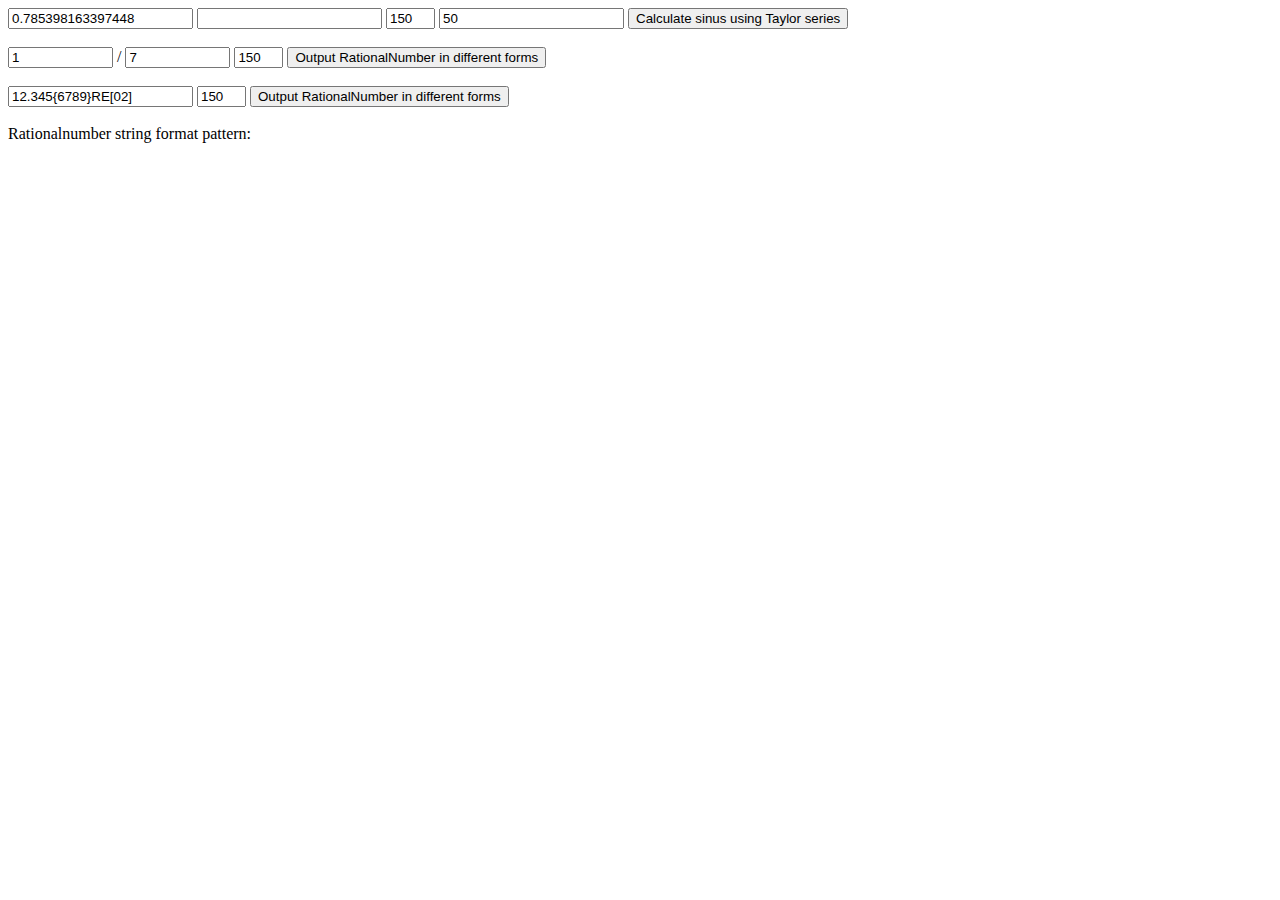
==== src/main/resources/templates/index.html @ 74155134 "Added default webpage and controller code" ====
<!DOCTYPE html>
<html xmlns="http://www.w3.org/1999/xhtml" xmlns:th="http://www.thymeleaf.org">
<head></head>
<body>
<div>
    <form method="get" action="sin">
        <input name="rationalNumber" title="RationalNumber as string" value="0.785398163397448">
        <input name="outputType" title="The format of the output" th:value="${T(nl.smith.mathematics.numbertype.RationalNumber.OutputType).TRUNCATED}" READONLY>
        <input name="scale" title="Scale. Number of decimals after the decimal point" value="150" maxlength="3" size="3">
        <input name="maximumDegreeOfPolynomial" title="Calculate value using polynom value of degree 0...specified degree." value="50">
        <input type="submit" value="Calculate sinus using Taylor series">
    </form>
    <br>
    <form method="get" action="valueOfUsingNumeratorDenominator">
        <input name="numerator" title="Numerator" value="1" maxlength="10" size="10"> /
        <input name="denominator" title="Denominator" value="7"maxlength="10" size="10">
        <input name="scale" title="Scale. Number of decimals after the decimal point" value="150" maxlength="3" size="3">
        <input type="submit" value="Output RationalNumber in different forms">
    </form>
    <br>
    <form method="get" action="valueOfUsingString">
        <input name="rationalNumber" title="Rationalnumber using string format" value="12.345{6789}RE[02]" maxlength="20" size="20">
        <input name="scale" title="Scale. Number of decimals after the decimal point" value="150" maxlength="3" size="3">
        <input type="submit" value="Output RationalNumber in different forms">
    </form>
    <br>
</div>
Rationalnumber string format pattern: <div th:text="${T(nl.smith.mathematics.util.RationalNumberUtil).NUMBER_PATTERN.toString()}"></div>
</body>

</html>
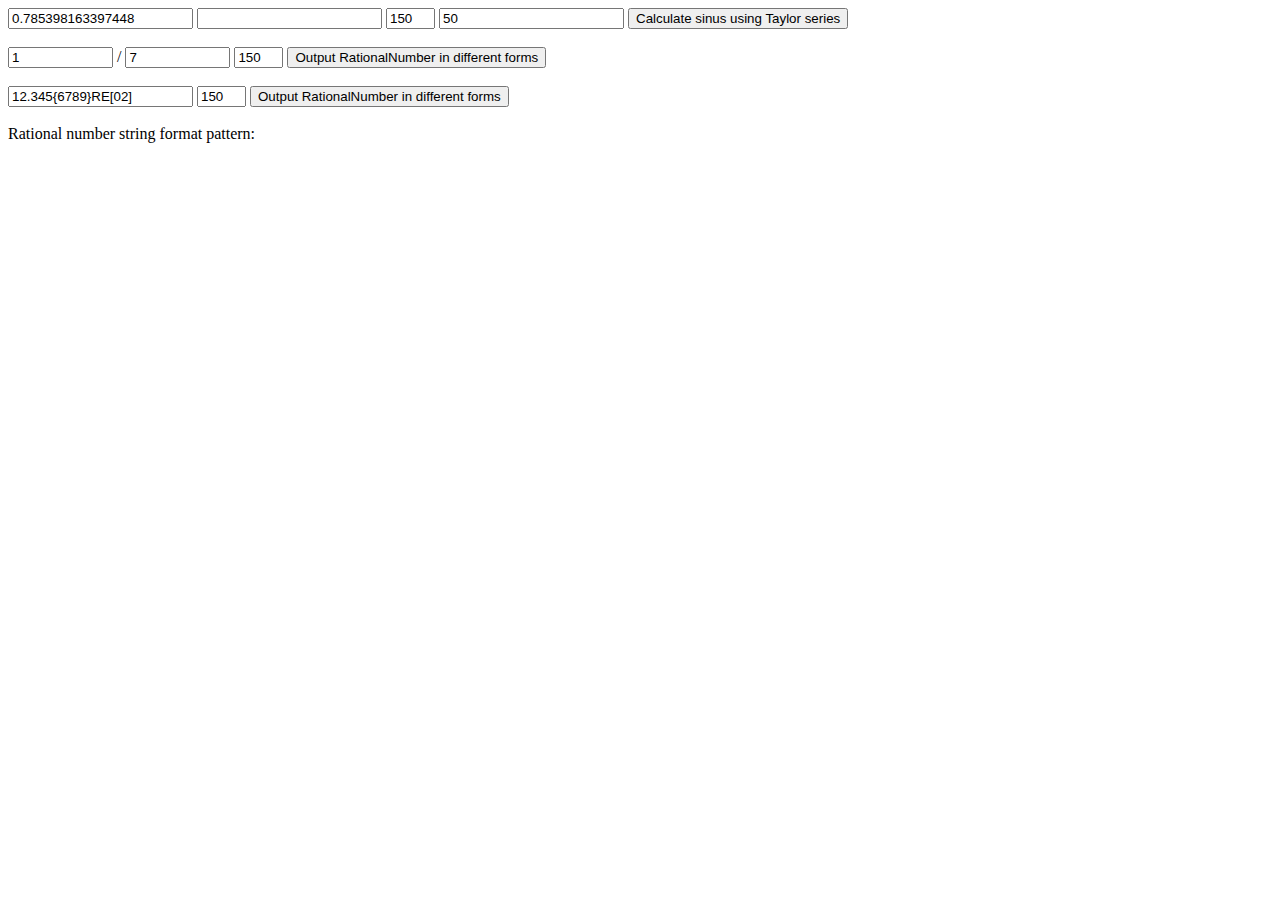
==== commit 08dc6c84: "Reduced Java warnings to 181" ====
--- a/src/main/resources/templates/index.html
+++ b/src/main/resources/templates/index.html
@@ -19,13 +19,13 @@
     </form>
     <br>
     <form method="get" action="valueOfUsingString">
-        <input name="rationalNumber" title="Rationalnumber using string format" value="12.345{6789}RE[02]" maxlength="20" size="20">
+        <input name="rationalNumber" title="Rational number using string format" value="12.345{6789}RE[02]" maxlength="20" size="20">
         <input name="scale" title="Scale. Number of decimals after the decimal point" value="150" maxlength="3" size="3">
         <input type="submit" value="Output RationalNumber in different forms">
     </form>
     <br>
 </div>
-Rationalnumber string format pattern: <div th:text="${T(nl.smith.mathematics.util.RationalNumberUtil).NUMBER_PATTERN.toString()}"></div>
+Rational number string format pattern: <div th:text="${T(nl.smith.mathematics.util.RationalNumberUtil).NUMBER_PATTERN.toString()}"></div>
 </body>
 
 </html>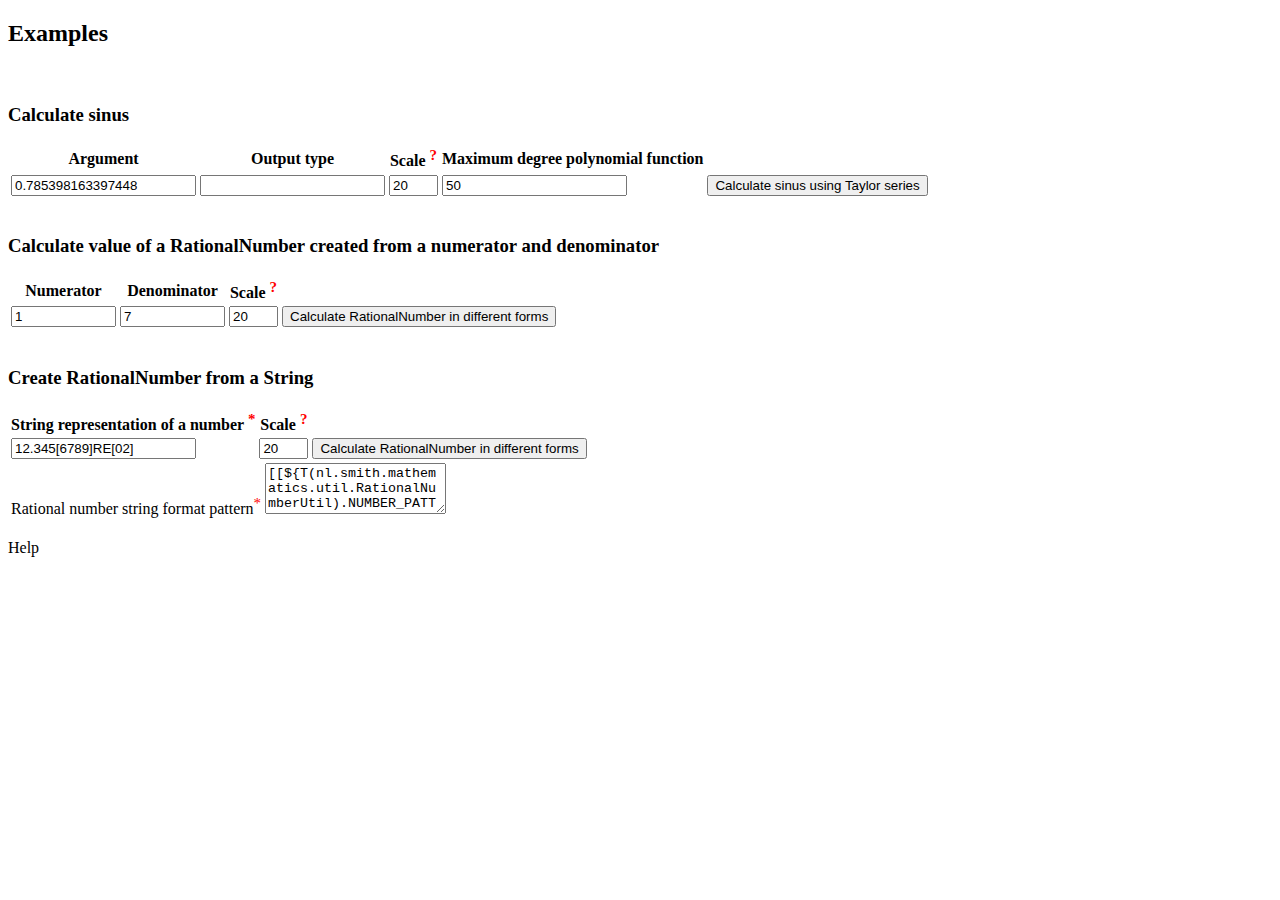
==== commit 42467e17: "Layout" ====
--- a/src/main/resources/templates/index.html
+++ b/src/main/resources/templates/index.html
@@ -1,31 +1,147 @@
 <!DOCTYPE html>
 <html xmlns="http://www.w3.org/1999/xhtml" xmlns:th="http://www.thymeleaf.org">
-<head></head>
+<head>
+    <title>Home</title>
+    <script th:src="@{/webjars/jquery/jquery.min.js}"></script>
+    <script th:src="@{/webjars/popper.js/umd/popper.min.js}"></script>
+    <script th:src="@{/webjars/bootstrap/js/bootstrap.min.js}"></script>
+    <link rel="stylesheet" th:href="@{/webjars/bootstrap/css/bootstrap.min.css}">
+    <script>
+        $(document).ready(function () {
+            $('[data-toggle="popover"]').popover();
+        });
+    </script>
+    <style type="text/css">
+        .questionMarkAfter:after {
+            content: "?";
+            color: red;
+            font-size: 15px;
+            vertical-align: super;
+        }
+        .asteriskMarkAfter:after {
+            content: "*";
+            color: red;
+            font-size: 15px;
+            vertical-align: super;
+        }
+    </style>
+</head>
 <body>
-<div>
-    <form method="get" action="sin">
-        <input name="rationalNumber" title="RationalNumber as string" value="0.785398163397448">
-        <input name="outputType" title="The format of the output" th:value="${T(nl.smith.mathematics.numbertype.RationalNumber.OutputType).TRUNCATED}" READONLY>
-        <input name="scale" title="Scale. Number of decimals after the decimal point" value="150" maxlength="3" size="3">
-        <input name="maximumDegreeOfPolynomial" title="Calculate value using polynom value of degree 0...specified degree." value="50">
-        <input type="submit" value="Calculate sinus using Taylor series">
+<div class="container">
+    <h2>Examples</h2>
+    <br>
+    <h3>Calculate sinus</h3>
+    <form method="get" th:with="mapping=${T(nl.smith.mathematics.controller.DefaultController).MAPPING_SIN}" th:action="${mapping}" th:target="${mapping}">
+        <table class="table table-bordered">
+            <thead class="thead-dark">
+            <tr>
+                <th>Argument</th>
+                <th>Output type</th>
+                <th class="questionMarkAfter"
+                    data-toggle="popover"
+                    title="Scale"
+                    data-content="Number of decimals after the decimal point"
+                    data-placement="right">
+                    Scale
+                </th>
+                <th>Maximum degree polynomial function</th>
+                <th></th>
+            </tr>
+            </thead>
+            <tbody>
+            <tr>
+                <td>
+                    <input name="rationalNumber" title="RationalNumber as string" value="0.785398163397448"></td>
+                <td><input name="outputType" title="The format of the output"
+                           th:value="${T(nl.smith.mathematics.configuration.constant.RationalNumberOutputType.Type).COMPONENTS}"
+                           READONLY></td>
+                <td><input name="scale" value="20" maxlength="2" size="3"></td>
+                <td><input name="maximumDegreeOfPolynomial"
+                           title="Calculate value using polynomial value of degree 0...specified degree." value="50">
+                <td class="text-right"><input class="btn btn-primary" type="submit" value="Calculate sinus using Taylor series"></td>
+            </tr>
+            </tbody>
+        </table>
     </form>
     <br>
-    <form method="get" action="valueOfUsingNumeratorDenominator">
-        <input name="numerator" title="Numerator" value="1" maxlength="10" size="10"> /
-        <input name="denominator" title="Denominator" value="7"maxlength="10" size="10">
-        <input name="scale" title="Scale. Number of decimals after the decimal point" value="150" maxlength="3" size="3">
-        <input type="submit" value="Output RationalNumber in different forms">
+    <h3>Calculate value of a RationalNumber created from a numerator and denominator</h3>
+    <form method="get" th:with="mapping=${T(nl.smith.mathematics.controller.DefaultController).MAPPING_VALUE_OF_USING_NUMERATOR_DENOMINATOR}" th:action="${mapping}" th:target="${mapping}">
+        <table class="table table-bordered">
+            <thead class="thead-dark">
+            <tr>
+                <th>Numerator</th>
+                <th>Denominator</th>
+                <th class="questionMarkAfter"
+                    data-toggle="popover"
+                    title="Scale"
+                    data-content="Number of decimals after the decimal point"
+                    data-placement="right">
+                    Scale
+                </th>
+                <th></th>
+            </tr>
+            </thead>
+            <tbody>
+            <tr>
+                <td>
+                    <input name="numerator" title="Numerator" value="1" maxlength="10" size="10">
+                </td>
+                <td>
+                    <input name="denominator" title="Denominator" value="7" maxlength="10" size="10">
+                </td>
+                <td>
+                    <input name="scale" value="20" maxlength="2" size="3">
+                </td>
+                <td class="text-right">
+                    <input class="btn btn-primary" type="submit" value="Calculate RationalNumber in different forms">
+                </td>
+            </tr>
+            </tbody>
+        </table>
     </form>
     <br>
-    <form method="get" action="valueOfUsingString">
-        <input name="rationalNumber" title="Rational number using string format" value="12.345{6789}RE[02]" maxlength="20" size="20">
-        <input name="scale" title="Scale. Number of decimals after the decimal point" value="150" maxlength="3" size="3">
-        <input type="submit" value="Output RationalNumber in different forms">
+    <h3>Create RationalNumber from a String</h3>
+    <form method="get" th:with="mapping=${T(nl.smith.mathematics.controller.DefaultController).MAPPING_VALUE_OF_USING_STRING}" th:action="${mapping}" th:target="${mapping}">
+        <table class="table table-bordered">
+            <thead class="thead-dark">
+            <tr>
+                <th class="asteriskMarkAfter">String representation of a number
+                </th>
+                <th class="questionMarkAfter"
+                    data-toggle="popover"
+                    title="Scale"
+                    data-content="Number of decimals after the decimal point"
+                    data-placement="right">
+                    Scale
+                </th>
+                <th></th>
+            </tr>
+            </thead>
+            <tbody>
+            <tr>
+                <td>
+                    <input name="rationalNumber" title="Rational number using string format" value="12.345[6789]RE[02]"
+                           maxlength="20" size="20">
+                </td>
+                <td>
+                    <input name="scale" value="20" maxlength="2" size="3">
+                </td>
+                <td class="text-right">
+                    <input class="btn btn-primary" type="submit" value="Calculate RationalNumber in different forms">
+                </td>
+            </tr>
+            <tr>
+                <td colspan="3" class="form-group">
+                    <label for="exampleFormControlTextarea1" class="asteriskMarkAfter">Rational number string format pattern</label>
+                    <textarea style="font-family: courier" class="form-control" id="exampleFormControlTextarea1" rows="3" th:inline="text">[[${T(nl.smith.mathematics.util.RationalNumberUtil).NUMBER_PATTERN.toString()}]]</textarea>
+                </td>
+            </tr>
+            </tbody>
+        </table>
     </form>
-    <br>
 </div>
-Rational number string format pattern: <div th:text="${T(nl.smith.mathematics.util.RationalNumberUtil).NUMBER_PATTERN.toString()}"></div>
+<br>
+<div><a th:href="@{/resources/help.html}">Help</a></div>
 </body>
 
 </html>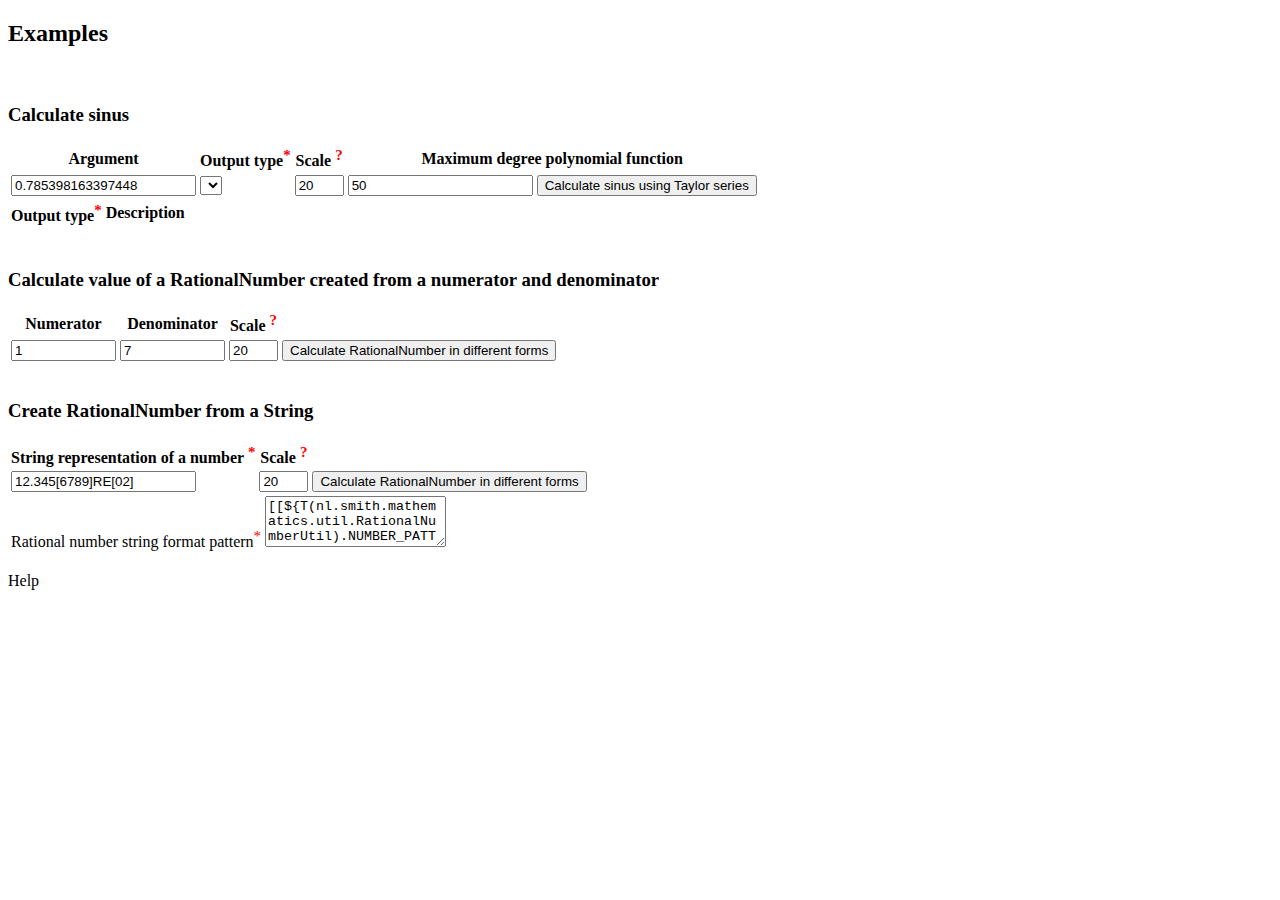
==== commit f365c3b9: "Layout fixes" ====
--- a/src/main/resources/templates/index.html
+++ b/src/main/resources/templates/index.html
@@ -18,6 +18,7 @@
             font-size: 15px;
             vertical-align: super;
         }
+
         .asteriskMarkAfter:after {
             content: "*";
             color: red;
@@ -31,12 +32,13 @@
     <h2>Examples</h2>
     <br>
     <h3>Calculate sinus</h3>
-    <form method="get" th:with="mapping=${T(nl.smith.mathematics.controller.DefaultController).MAPPING_SIN}" th:action="${mapping}" th:target="${mapping}">
+    <form method="get" th:with="mapping=${T(nl.smith.mathematics.controller.DefaultController).MAPPING_SIN}"
+          th:action="${mapping}" th:target="${mapping}">
         <table class="table table-bordered">
             <thead class="thead-dark">
             <tr>
                 <th>Argument</th>
-                <th>Output type</th>
+                <th class="asteriskMarkAfter">Output type</th>
                 <th class="questionMarkAfter"
                     data-toggle="popover"
                     title="Scale"
@@ -44,7 +46,7 @@
                     data-placement="right">
                     Scale
                 </th>
-                <th>Maximum degree polynomial function</th>
+                <th colspan="2">Maximum degree polynomial function</th>
                 <th></th>
             </tr>
             </thead>
@@ -52,20 +54,40 @@
             <tr>
                 <td>
                     <input name="rationalNumber" title="RationalNumber as string" value="0.785398163397448"></td>
-                <td><input name="outputType" title="The format of the output"
-                           th:value="${T(nl.smith.mathematics.configuration.constant.RationalNumberOutputType.Type).COMPONENTS}"
-                           READONLY></td>
+                <td><select id="outputType" name="outputType">
+                    <option
+                            th:each="outputType: ${T(nl.smith.mathematics.configuration.constant.RationalNumberOutputType.Type).values()}"
+                            th:value="${outputType}"
+                            th:text="${outputType}"></option>
+                </select></td>
                 <td><input name="scale" value="20" maxlength="2" size="3"></td>
                 <td><input name="maximumDegreeOfPolynomial"
                            title="Calculate value using polynomial value of degree 0...specified degree." value="50">
-                <td class="text-right"><input class="btn btn-primary" type="submit" value="Calculate sinus using Taylor series"></td>
+                <td class="text-right"><input class="btn btn-primary" type="submit"
+                                              value="Calculate sinus using Taylor series"></td>
+            </tr>
+            </tbody>
+        </table>
+        <table class="table table-bordered">
+            <thead class="thead-dark">
+            <tr>
+                <th class="asteriskMarkAfter">Output type</th>
+                <th>Description</th>
+            </tr>
+            </thead>
+            <tbody>
+            <tr th:each="outputType: ${T(nl.smith.mathematics.configuration.constant.RationalNumberOutputType.Type).values()}">
+                <td th:text="${outputType.name()}"></td>
+                <td th:text="${outputType.getDescription()}"></td>
             </tr>
             </tbody>
         </table>
     </form>
     <br>
     <h3>Calculate value of a RationalNumber created from a numerator and denominator</h3>
-    <form method="get" th:with="mapping=${T(nl.smith.mathematics.controller.DefaultController).MAPPING_VALUE_OF_USING_NUMERATOR_DENOMINATOR}" th:action="${mapping}" th:target="${mapping}">
+    <form method="get"
+          th:with="mapping=${T(nl.smith.mathematics.controller.DefaultController).MAPPING_VALUE_OF_USING_NUMERATOR_DENOMINATOR}"
+          th:action="${mapping}" th:target="${mapping}">
         <table class="table table-bordered">
             <thead class="thead-dark">
             <tr>
@@ -101,7 +123,9 @@
     </form>
     <br>
     <h3>Create RationalNumber from a String</h3>
-    <form method="get" th:with="mapping=${T(nl.smith.mathematics.controller.DefaultController).MAPPING_VALUE_OF_USING_STRING}" th:action="${mapping}" th:target="${mapping}">
+    <form method="get"
+          th:with="mapping=${T(nl.smith.mathematics.controller.DefaultController).MAPPING_VALUE_OF_USING_STRING}"
+          th:action="${mapping}" th:target="${mapping}">
         <table class="table table-bordered">
             <thead class="thead-dark">
             <tr>
@@ -132,8 +156,10 @@
             </tr>
             <tr>
                 <td colspan="3" class="form-group">
-                    <label for="exampleFormControlTextarea1" class="asteriskMarkAfter">Rational number string format pattern</label>
-                    <textarea style="font-family: courier" class="form-control" id="exampleFormControlTextarea1" rows="3" th:inline="text">[[${T(nl.smith.mathematics.util.RationalNumberUtil).NUMBER_PATTERN.toString()}]]</textarea>
+                    <label for="exampleFormControlTextarea1" class="asteriskMarkAfter">Rational number string format
+                        pattern</label>
+                    <textarea style="font-family: courier" class="form-control" id="exampleFormControlTextarea1"
+                              rows="3" th:inline="text">[[${T(nl.smith.mathematics.util.RationalNumberUtil).NUMBER_PATTERN.toString()}]]</textarea>
                 </td>
             </tr>
             </tbody>
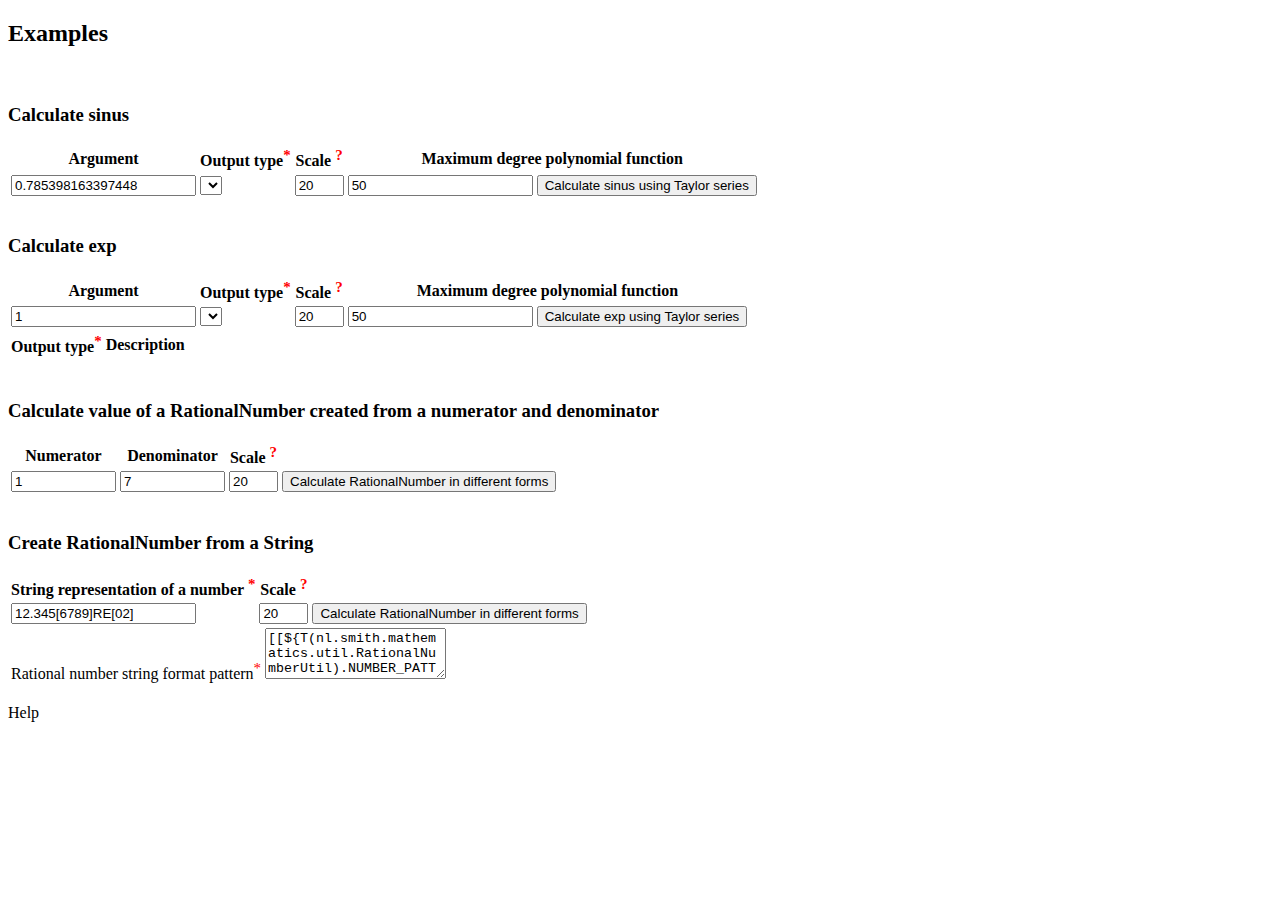
==== commit 68c86b3b: "Refactored controller Added Controller advice" ====
--- a/src/main/resources/templates/index.html
+++ b/src/main/resources/templates/index.html
@@ -1,7 +1,7 @@
 <!DOCTYPE html>
 <html xmlns="http://www.w3.org/1999/xhtml" xmlns:th="http://www.thymeleaf.org">
 <head>
-    <title>Home</title>
+    <title>Examples</title>
     <script th:src="@{/webjars/jquery/jquery.min.js}"></script>
     <script th:src="@{/webjars/popper.js/umd/popper.min.js}"></script>
     <script th:src="@{/webjars/bootstrap/js/bootstrap.min.js}"></script>
@@ -53,7 +53,7 @@
             <tbody>
             <tr>
                 <td>
-                    <input name="rationalNumber" title="RationalNumber as string" value="0.785398163397448"></td>
+                    <input name="rationalNumberAsString" title="RationalNumber as string" value="0.785398163397448"></td>
                 <td><select id="outputType" name="outputType">
                     <option
                             th:each="outputType: ${T(nl.smith.mathematics.configuration.constant.RationalNumberOutputType.Type).values()}"
@@ -68,6 +68,46 @@
             </tr>
             </tbody>
         </table>
+    </form>
+    <br>
+    <h3>Calculate exp</h3>
+    <form method="get" th:with="mapping=${T(nl.smith.mathematics.controller.DefaultController).MAPPING_EXP}"
+          th:action="${mapping}" th:target="${mapping}">
+        <table class="table table-bordered">
+            <thead class="thead-dark">
+            <tr>
+                <th>Argument</th>
+                <th class="asteriskMarkAfter">Output type</th>
+                <th class="questionMarkAfter"
+                    data-toggle="popover"
+                    title="Scale"
+                    data-content="Number of decimals after the decimal point"
+                    data-placement="right">
+                    Scale
+                </th>
+                <th colspan="2">Maximum degree polynomial function</th>
+                <th></th>
+            </tr>
+            </thead>
+            <tbody>
+            <tr>
+                <td>
+                    <input name="rationalNumberAsString" title="RationalNumber as string" value="1"></td>
+                <td><select id="outputType" name="outputType">
+                    <option
+                            th:each="outputType: ${T(nl.smith.mathematics.configuration.constant.RationalNumberOutputType.Type).values()}"
+                            th:value="${outputType}"
+                            th:text="${outputType}"></option>
+                </select></td>
+                <td><input name="scale" value="20" maxlength="2" size="3"></td>
+                <td><input name="maximumDegreeOfPolynomial"
+                           title="Calculate value using polynomial value of degree 0...specified degree."
+                           value="50">
+                <td class="text-right"><input class="btn btn-primary" type="submit"
+                                              value="Calculate exp using Taylor series"></td>
+            </tr>
+            </tbody>
+        </table>
         <table class="table table-bordered">
             <thead class="thead-dark">
             <tr>
@@ -115,7 +155,8 @@
                     <input name="scale" value="20" maxlength="2" size="3">
                 </td>
                 <td class="text-right">
-                    <input class="btn btn-primary" type="submit" value="Calculate RationalNumber in different forms">
+                    <input class="btn btn-primary" type="submit"
+                           value="Calculate RationalNumber in different forms">
                 </td>
             </tr>
             </tbody>
@@ -144,14 +185,16 @@
             <tbody>
             <tr>
                 <td>
-                    <input name="rationalNumber" title="Rational number using string format" value="12.345[6789]RE[02]"
+                    <input name="rationalNumberAsString" title="Rational number using string format"
+                           value="12.345[6789]RE[02]"
                            maxlength="20" size="20">
                 </td>
                 <td>
                     <input name="scale" value="20" maxlength="2" size="3">
                 </td>
                 <td class="text-right">
-                    <input class="btn btn-primary" type="submit" value="Calculate RationalNumber in different forms">
+                    <input class="btn btn-primary" type="submit"
+                           value="Calculate RationalNumber in different forms">
                 </td>
             </tr>
             <tr>
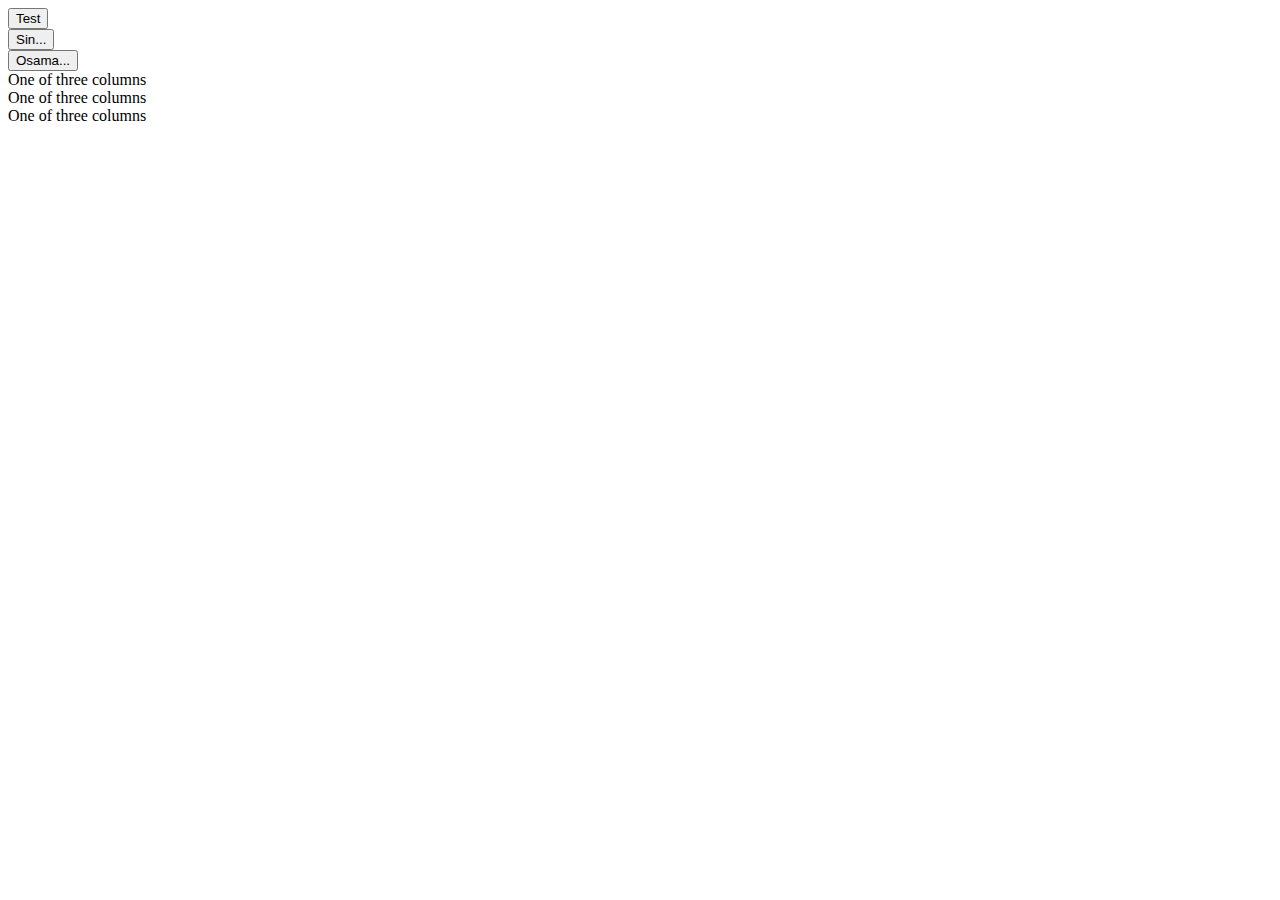
==== commit a606ff61: "Added layout frontend" ====
--- a/src/main/resources/templates/index.html
+++ b/src/main/resources/templates/index.html
@@ -2,10 +2,8 @@
 <html xmlns="http://www.w3.org/1999/xhtml" xmlns:th="http://www.thymeleaf.org">
 <head>
     <title>Examples</title>
-    <script th:src="@{/webjars/jquery/jquery.min.js}"></script>
-    <script th:src="@{/webjars/popper.js/umd/popper.min.js}"></script>
-    <script th:src="@{/webjars/bootstrap/js/bootstrap.min.js}"></script>
-    <link rel="stylesheet" th:href="@{/webjars/bootstrap/css/bootstrap.min.css}">
+    <th:block th:include="fragments :: bootstrap"></th:block>
+    <th:block th:include="fragments :: staticCssJs"></th:block>
     <script>
         $(document).ready(function () {
             $('[data-toggle="popover"]').popover();
@@ -28,189 +26,29 @@
     </style>
 </head>
 <body>
-<div class="container">
-    <h2>Examples</h2>
-    <br>
-    <h3>Calculate sinus</h3>
-    <form method="get" th:with="mapping=${T(nl.smith.mathematics.controller.DefaultController).MAPPING_SIN}"
-          th:action="${mapping}" th:target="${mapping}">
-        <table class="table table-bordered">
-            <thead class="thead-dark">
-            <tr>
-                <th>Argument</th>
-                <th class="asteriskMarkAfter">Output type</th>
-                <th class="questionMarkAfter"
-                    data-toggle="popover"
-                    title="Scale"
-                    data-content="Number of decimals after the decimal point"
-                    data-placement="right">
-                    Scale
-                </th>
-                <th colspan="2">Maximum degree polynomial function</th>
-                <th></th>
-            </tr>
-            </thead>
-            <tbody>
-            <tr>
-                <td>
-                    <input name="rationalNumberAsString" title="RationalNumber as string" value="0.785398163397448"></td>
-                <td><select id="outputType" name="outputType">
-                    <option
-                            th:each="outputType: ${T(nl.smith.mathematics.configuration.constant.RationalNumberOutputType.Type).values()}"
-                            th:value="${outputType}"
-                            th:text="${outputType}"></option>
-                </select></td>
-                <td><input name="scale" value="20" maxlength="2" size="3"></td>
-                <td><input name="maximumDegreeOfPolynomial"
-                           title="Calculate value using polynomial value of degree 0...specified degree." value="50">
-                <td class="text-right"><input class="btn btn-primary" type="submit"
-                                              value="Calculate sinus using Taylor series"></td>
-            </tr>
-            </tbody>
-        </table>
-    </form>
-    <br>
-    <h3>Calculate exp</h3>
-    <form method="get" th:with="mapping=${T(nl.smith.mathematics.controller.DefaultController).MAPPING_EXP}"
-          th:action="${mapping}" th:target="${mapping}">
-        <table class="table table-bordered">
-            <thead class="thead-dark">
-            <tr>
-                <th>Argument</th>
-                <th class="asteriskMarkAfter">Output type</th>
-                <th class="questionMarkAfter"
-                    data-toggle="popover"
-                    title="Scale"
-                    data-content="Number of decimals after the decimal point"
-                    data-placement="right">
-                    Scale
-                </th>
-                <th colspan="2">Maximum degree polynomial function</th>
-                <th></th>
-            </tr>
-            </thead>
-            <tbody>
-            <tr>
-                <td>
-                    <input name="rationalNumberAsString" title="RationalNumber as string" value="1"></td>
-                <td><select id="outputType" name="outputType">
-                    <option
-                            th:each="outputType: ${T(nl.smith.mathematics.configuration.constant.RationalNumberOutputType.Type).values()}"
-                            th:value="${outputType}"
-                            th:text="${outputType}"></option>
-                </select></td>
-                <td><input name="scale" value="20" maxlength="2" size="3"></td>
-                <td><input name="maximumDegreeOfPolynomial"
-                           title="Calculate value using polynomial value of degree 0...specified degree."
-                           value="50">
-                <td class="text-right"><input class="btn btn-primary" type="submit"
-                                              value="Calculate exp using Taylor series"></td>
-            </tr>
-            </tbody>
-        </table>
-        <table class="table table-bordered">
-            <thead class="thead-dark">
-            <tr>
-                <th class="asteriskMarkAfter">Output type</th>
-                <th>Description</th>
-            </tr>
-            </thead>
-            <tbody>
-            <tr th:each="outputType: ${T(nl.smith.mathematics.configuration.constant.RationalNumberOutputType.Type).values()}">
-                <td th:text="${outputType.name()}"></td>
-                <td th:text="${outputType.getDescription()}"></td>
-            </tr>
-            </tbody>
-        </table>
-    </form>
-    <br>
-    <h3>Calculate value of a RationalNumber created from a numerator and denominator</h3>
-    <form method="get"
-          th:with="mapping=${T(nl.smith.mathematics.controller.DefaultController).MAPPING_VALUE_OF_USING_NUMERATOR_DENOMINATOR}"
-          th:action="${mapping}" th:target="${mapping}">
-        <table class="table table-bordered">
-            <thead class="thead-dark">
-            <tr>
-                <th>Numerator</th>
-                <th>Denominator</th>
-                <th class="questionMarkAfter"
-                    data-toggle="popover"
-                    title="Scale"
-                    data-content="Number of decimals after the decimal point"
-                    data-placement="right">
-                    Scale
-                </th>
-                <th></th>
-            </tr>
-            </thead>
-            <tbody>
-            <tr>
-                <td>
-                    <input name="numerator" title="Numerator" value="1" maxlength="10" size="10">
-                </td>
-                <td>
-                    <input name="denominator" title="Denominator" value="7" maxlength="10" size="10">
-                </td>
-                <td>
-                    <input name="scale" value="20" maxlength="2" size="3">
-                </td>
-                <td class="text-right">
-                    <input class="btn btn-primary" type="submit"
-                           value="Calculate RationalNumber in different forms">
-                </td>
-            </tr>
-            </tbody>
-        </table>
-    </form>
-    <br>
-    <h3>Create RationalNumber from a String</h3>
-    <form method="get"
-          th:with="mapping=${T(nl.smith.mathematics.controller.DefaultController).MAPPING_VALUE_OF_USING_STRING}"
-          th:action="${mapping}" th:target="${mapping}">
-        <table class="table table-bordered">
-            <thead class="thead-dark">
-            <tr>
-                <th class="asteriskMarkAfter">String representation of a number
-                </th>
-                <th class="questionMarkAfter"
-                    data-toggle="popover"
-                    title="Scale"
-                    data-content="Number of decimals after the decimal point"
-                    data-placement="right">
-                    Scale
-                </th>
-                <th></th>
-            </tr>
-            </thead>
-            <tbody>
-            <tr>
-                <td>
-                    <input name="rationalNumberAsString" title="Rational number using string format"
-                           value="12.345[6789]RE[02]"
-                           maxlength="20" size="20">
-                </td>
-                <td>
-                    <input name="scale" value="20" maxlength="2" size="3">
-                </td>
-                <td class="text-right">
-                    <input class="btn btn-primary" type="submit"
-                           value="Calculate RationalNumber in different forms">
-                </td>
-            </tr>
-            <tr>
-                <td colspan="3" class="form-group">
-                    <label for="exampleFormControlTextarea1" class="asteriskMarkAfter">Rational number string format
-                        pattern</label>
-                    <textarea style="font-family: courier" class="form-control" id="exampleFormControlTextarea1"
-                              rows="3" th:inline="text">[[${T(nl.smith.mathematics.util.RationalNumberUtil).NUMBER_PATTERN.toString()}]]</textarea>
-                </td>
-            </tr>
-            </tbody>
-        </table>
-    </form>
+<th:block th:replace="fragments :: navigationbar"></th:block>
+<div id="body" class="container">
+    <div class="row">
+        <div class="col-sm">
+            <button class="btn btn-warning" onclick="submitFormAndLoadResultInTarget(null, null)">Test</button>
+        </div>
+        <div class="col-sm">
+            <button class="btn btn-warning" onclick="loadUrlInElementWithId('sin', 'body');">Sin...</button>
+        </div>
+        <div class="col-sm">
+            <button class="btn btn-warning" onclick="osama('sin');">Osama...</button>
+        </div>
+        <div class="col-sm">
+            One of three columns
+        </div>
+        <div class="col-sm">
+            One of three columns
+        </div>
+        <div class="col-sm">
+            One of three columns
+        </div>
+    </div>
 </div>
-<br>
-<div><a th:href="@{/resources/help.html}">Help</a></div>
 </body>
 
 </html>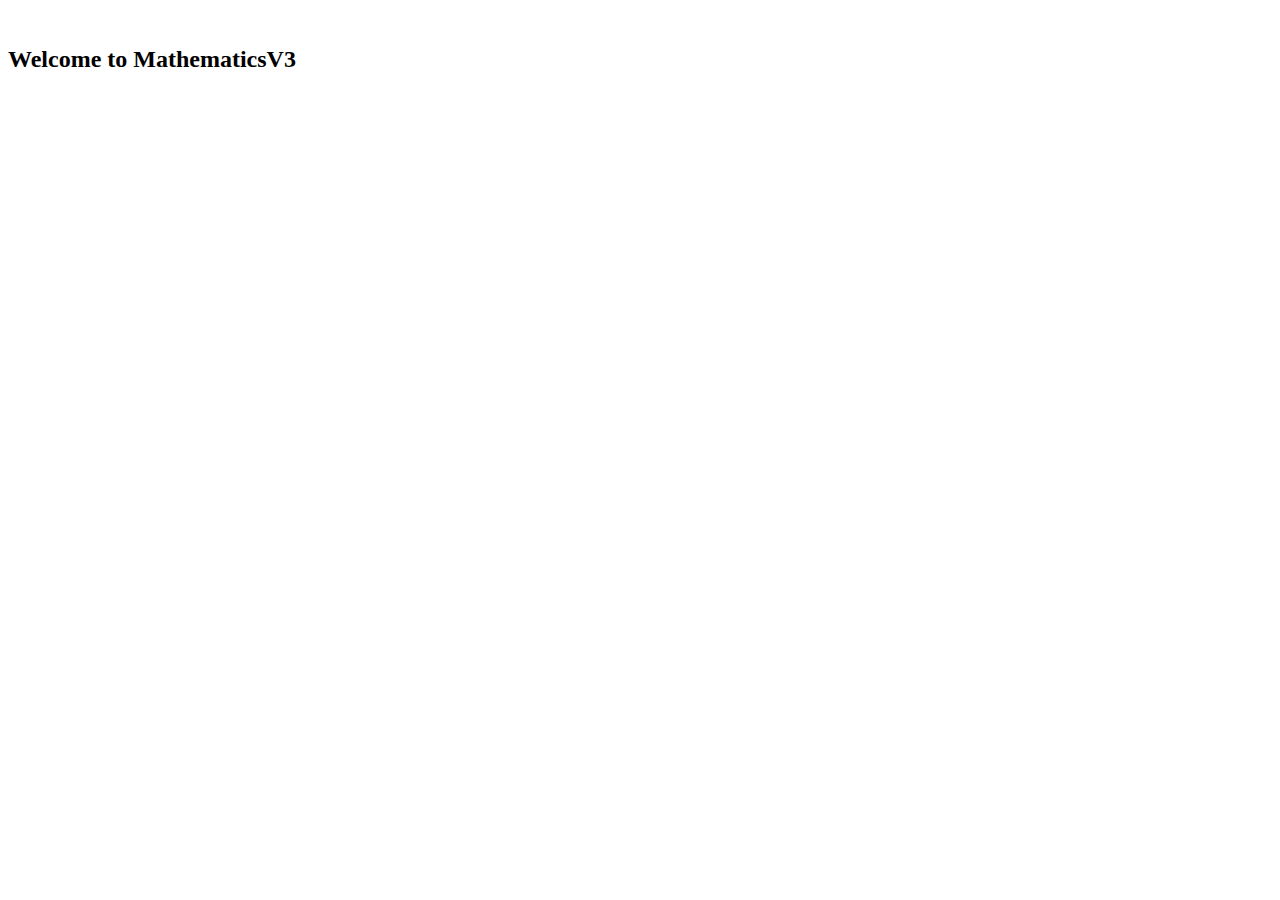
==== commit a7accabd: "Added filter to check cooies - cookies are set at the frontend" ====
--- a/src/main/resources/templates/index.html
+++ b/src/main/resources/templates/index.html
@@ -1,54 +1,32 @@
 <!DOCTYPE html>
 <html xmlns="http://www.w3.org/1999/xhtml" xmlns:th="http://www.thymeleaf.org">
 <head>
-    <title>Examples</title>
+    <title>MathematicsV3</title>
     <th:block th:include="fragments :: bootstrap"></th:block>
     <th:block th:include="fragments :: staticCssJs"></th:block>
     <script>
         $(document).ready(function () {
             $('[data-toggle="popover"]').popover();
+            highLightOptions(['RationalNumberOutputType', 'AngleType']);
         });
     </script>
-    <style type="text/css">
-        .questionMarkAfter:after {
-            content: "?";
-            color: red;
-            font-size: 15px;
-            vertical-align: super;
-        }
-
-        .asteriskMarkAfter:after {
-            content: "*";
-            color: red;
-            font-size: 15px;
-            vertical-align: super;
-        }
-    </style>
 </head>
 <body>
 <th:block th:replace="fragments :: navigationbar"></th:block>
 <div id="body" class="container">
+    <br>
     <div class="row">
-        <div class="col-sm">
-            <button class="btn btn-warning" onclick="submitFormAndLoadResultInTarget(null, null)">Test</button>
+        <div class="col-sm-1">
+
         </div>
         <div class="col-sm">
-            <button class="btn btn-warning" onclick="loadUrlInElementWithId('sin', 'body');">Sin...</button>
+            <h2>Welcome to MathematicsV3</h2>
         </div>
-        <div class="col-sm">
-            <button class="btn btn-warning" onclick="osama('sin');">Osama...</button>
-        </div>
-        <div class="col-sm">
-            One of three columns
-        </div>
-        <div class="col-sm">
-            One of three columns
-        </div>
-        <div class="col-sm">
-            One of three columns
+        <div class="col-sm-1">
+
         </div>
     </div>
 </div>
 </body>
 
-</html>+</html>
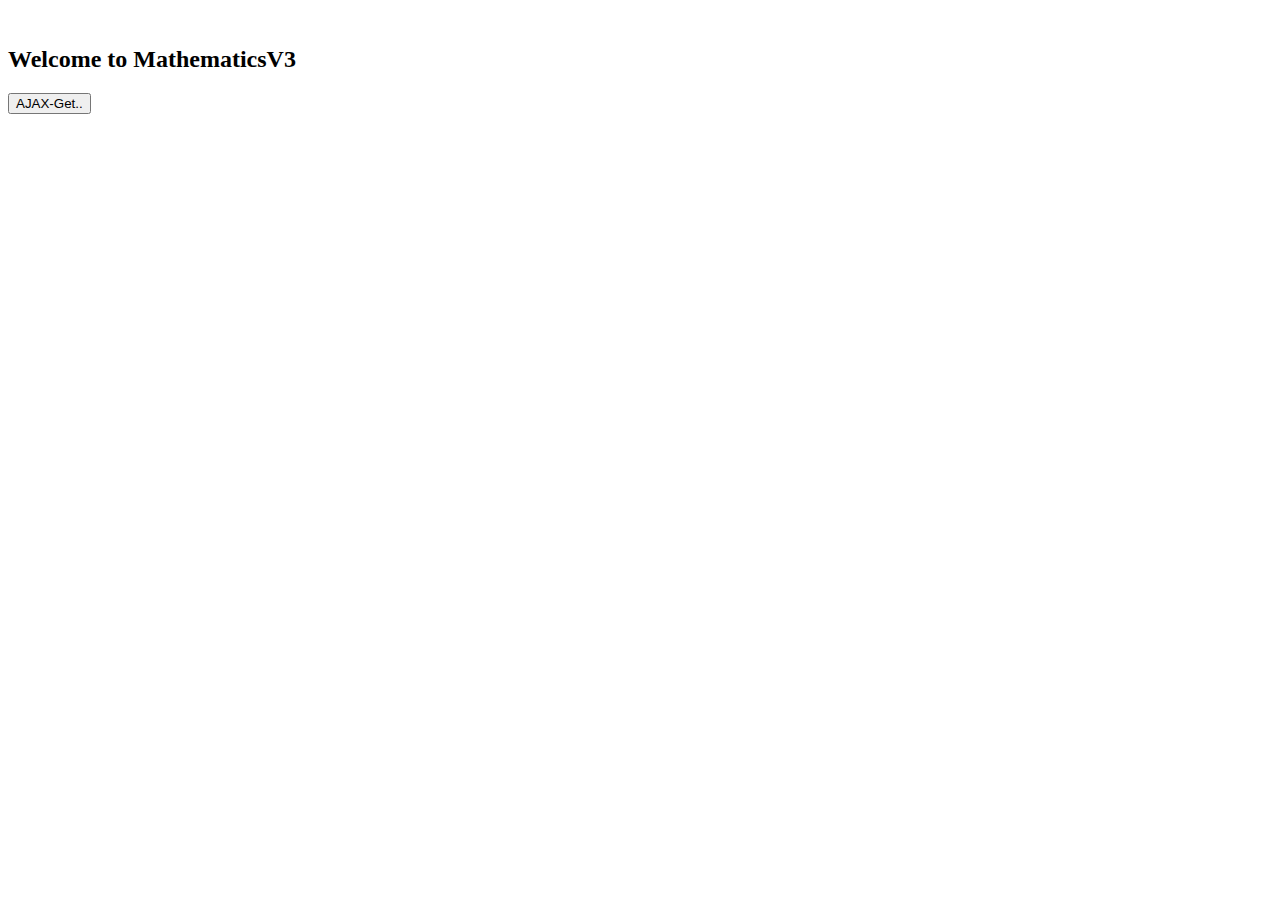
==== commit 3bd15811: "Major refactoring" ====
--- a/src/main/resources/templates/index.html
+++ b/src/main/resources/templates/index.html
@@ -4,11 +4,32 @@
     <title>MathematicsV3</title>
     <th:block th:include="fragments :: bootstrap"></th:block>
     <th:block th:include="fragments :: staticCssJs"></th:block>
-    <script>
+    <script th:inline="javascript">
         $(document).ready(function () {
             $('[data-toggle="popover"]').popover();
-            highLightOptions(['RationalNumberOutputType', 'AngleType']);
+            // Annotate selected configuration options
+            highlightConfigurationOptions([ [[${T(nl.smith.mathematics.configuration.constant.RationalNumberOutputType).getCanonicalName()}]],
+                [[${T(nl.smith.mathematics.configuration.constant.AngleType).getCanonicalName()}]] ]);
+            $('[oncontextmenu]').attr('title', 'Click option menus for explanation')
         });
+    </script>
+    <script>
+        function makeGetCall() {
+            $.ajax({
+                contentType : 'application/json',
+                url : 'http://localhost:8082/function/MyTestMapping',
+                method : "post",
+                data : JSON.stringify({"functionName": "faculty", "rationalNumberAsString": "2.123"}),
+                dataType : "json",
+                success : function (res) {
+                    console.log(res);
+                },
+                error : function (err) {
+                    console.log(err);
+                }
+            });
+        }
+
     </script>
 </head>
 <body>
@@ -21,11 +42,15 @@
         </div>
         <div class="col-sm">
             <h2>Welcome to MathematicsV3</h2>
+            <button class="btn btn-primary" onclick="makeGetCall()">AJAX-Get..</button>
         </div>
         <div class="col-sm-1">
 
         </div>
     </div>
+    <object th:replace="fragments :: outputPredefinedType"></object>
+    <br>
+    <object th:replace="fragments :: scale"></object>
 </div>
 </body>
 
